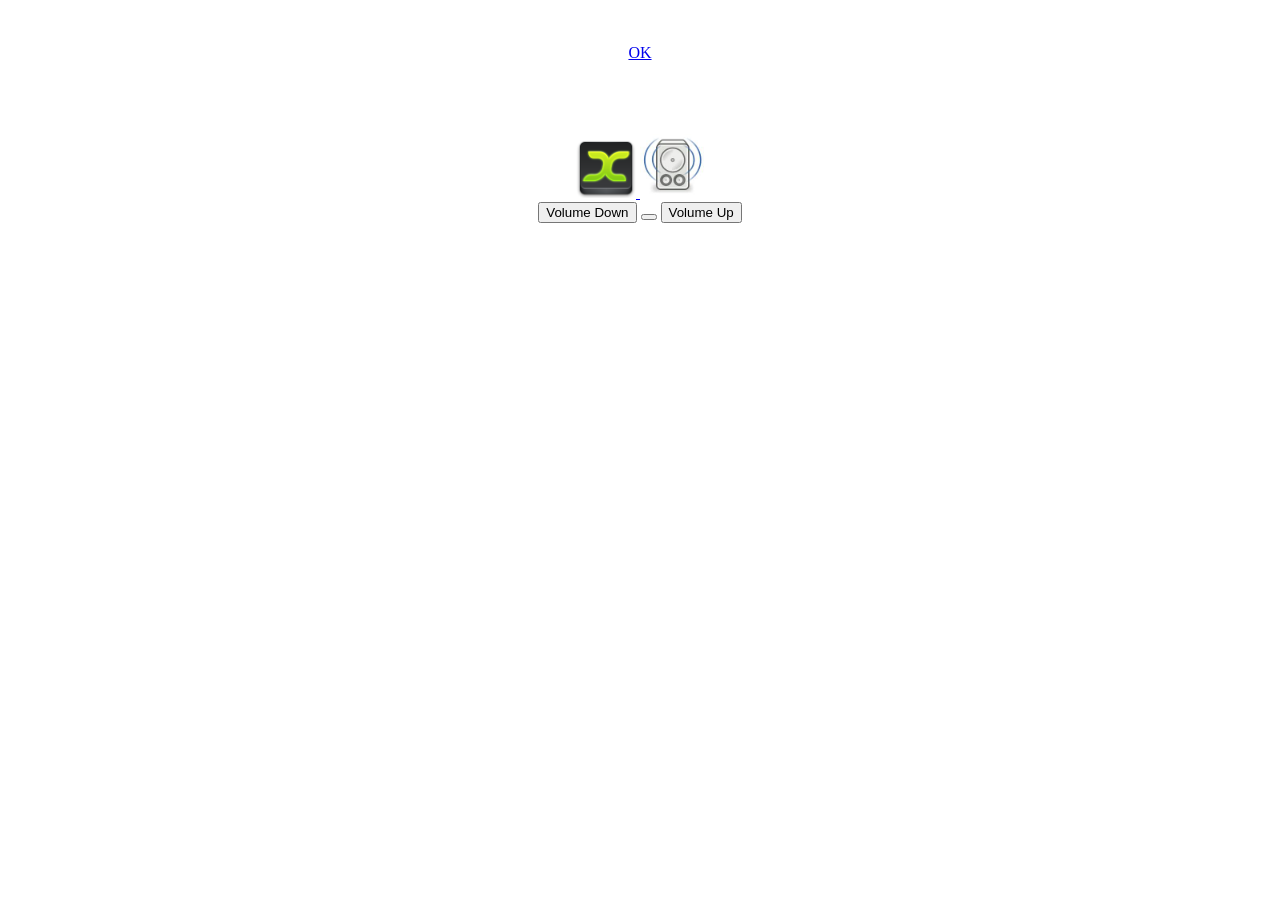
==== index.html @ 99513847 "Beta" ====
<!DOCTYPE html>
<html>
    
    <head>
        <title>Remote control</title>
        <!-- Bootstrap -->
        <link href="assets/css/bootstrap.css" rel="stylesheet" media="screen">
    </head>
    
    <body>
        <!-- Main Container, to center the remote -->
        <div align="center">
            <br />
            
            <!-- We need to set width limits in order to center spans -->
            <!-- Main remote container -->
            <div style="width: 375px;">
                
                <!-- Direction arrows and ok button -->
                <div class="pull-left well well-small">
                    <div>
                        <!--
                            You may notice I have some data-{variable} html attributes. These are used by my script later
                            The data-keycode is the keycode value for the button pressed, this makes it a bit easier to use
                            Don't know how to pick this up, check my remote.js file
                            
                            The id is the action to be performed. And the click is picked up with the "remoteKeys" and "volume" classes
                        -->
                        <a href="#" data-keycode="119" id="up" class="remoteKeys btn  btn-inverse">
                            <i class="icon icon-white icon-arrow-up"></i>
                        </a>
                    </div>
                    
                    <br />
            
                    <div>
                        <a href="#" data-keycode="97" id="left" class="remoteKeys btn  btn-inverse">
                            <i class="icon icon-white icon-arrow-left"></i>
                        </a>
                            &nbsp;&nbsp;&nbsp;            
                        <a href="#" data-keycode="13" id="ok" class="remoteKeys btn  btn-primary">OK</a>
                            &nbsp;&nbsp;&nbsp;
                        <a href="#" data-keycode="100" id="right" class="remoteKeys btn  btn-inverse">
                            <i class="icon icon-white icon-arrow-right"></i>
                        </a>        
                    </div>
                    
                    <br />
            
                    <div>
                        <a href="#" data-keycode="115" id="down" class="remoteKeys btn  btn-inverse">
                            <i class="icon icon-white icon-arrow-down"></i>
                        </a>                 
                    </div>        
                </div>
                
                <!-- Play, stop, next and prev as well as XBMC and Music icons -->
                <div class="pull-left span">
                    <div>
                        <div class="btn-group">
                            <a href="#" id="prev" class="remoteKeys btn ">
                                <i data-keycode="98" class="icon icon-backward"></i>
                            </a>
                            <a href="#" id="play" class="remoteKeys btn ">
                                <i data-keycode="32" class="icon icon-play"></i>
                            </a>
                            <a href="#" id="next" class="remoteKeys btn ">
                                <i data-keycode="110" class="icon icon-forward"></i>
                            </a>
                        </div>
                        
                        <br />
                        
                        <div>
                            <a data-keycode="27" href="#" id="back" class="remoteKeys btn ">
                                <i class="icon icon-repeat"></i>
                            </a>
                                &nbsp;&nbsp;&nbsp;
                            <a href="#" data-keycode="105" id="info" class="remoteKeys btn ">
                                <i class="icon icon-info-sign"></i>
                            </a>
                        </div>
                        
                        <br />
                        
                        <div>                     
                        <a href="#" data-keycode="120" id="xbmc" class="remoteKeys">
                            <img src='assets/img/xbmc2.png' width="60" />                    
                        </a>
                        <a href="#" data-keycode="114" id="music" class="remoteKeys">
                            <img src='assets/img/music.jpg' width="64" />                    
                        </a>
                        </div>
                        
                    </div>
                    
                </div> 
            </div><!-- Done with the main remote component -->
            
            <div class="clearfix"></div>
            
            <!-- Time for the volume controls -->
            <div class="row">
                <div class="btn-group">       
                    <button class="btn  remoteKeys" data-keycode="113" id="vol-down">Volume Down <i class="icon icon-volume-down"></i></button>                
                    <button class="btn  activity"><i class="activity-icon icon icon-heart"></i></button>           
                    <button class="btn  remoteKeys" data-keycode="101" id="vol-up">Volume Up <i class="icon icon-volume-up"></i></button>
                </div>
            </div>
    
        </div><!-- </main div> -->
        
        <!-- Lastly the javascript needed -->        
        <script src="assets/js/jquery.js"></script>
        <script src="assets/js/remote.js"></script>
        <script src="assets/js/bootstrap.js"></script>      
    </body>
</html>
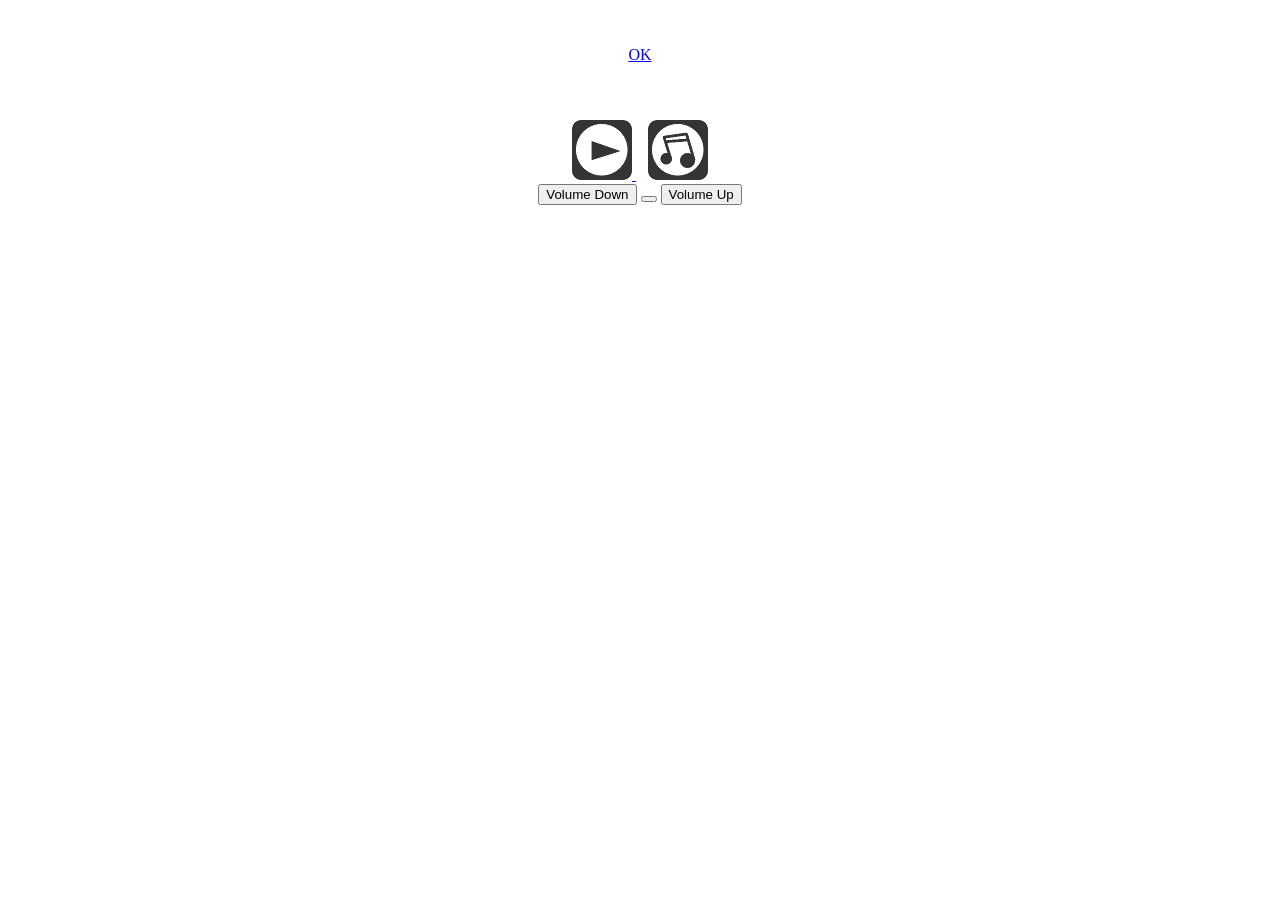
==== commit d08cb928: "Beta V0.1" ====
--- a/index.html
+++ b/index.html
@@ -14,7 +14,7 @@
             
             <!-- We need to set width limits in order to center spans -->
             <!-- Main remote container -->
-            <div style="width: 375px;">
+            <div style="width: 420px; padding-top: 20px;">
                 
                 <!-- Direction arrows and ok button -->
                 <div class="pull-left well well-small">
@@ -24,31 +24,27 @@
                             The data-keycode is the keycode value for the button pressed, this makes it a bit easier to use
                             Don't know how to pick this up, check my remote.js file
                             
-                            The id is the action to be performed. And the click is picked up with the "remoteKeys" and "volume" classes
+                            The id is the action to be performed. And the click is picked up with the "remoteKeys " and "volume" classes
                         -->
-                        <a href="#" data-keycode="119" id="up" class="remoteKeys btn  btn-inverse">
+                        <a href="#" data-keycode="119" id="up" title="UP (W)" class="remoteKeys  btn btn-large btn-inverse">
                             <i class="icon icon-white icon-arrow-up"></i>
                         </a>
-                    </div>
-                    
-                    <br />
+                    </div> 
             
                     <div>
-                        <a href="#" data-keycode="97" id="left" class="remoteKeys btn  btn-inverse">
+                        <a href="#" data-keycode="97" id="left"  title="LEFT (A)" class="remoteKeys  btn btn-large btn-inverse">
                             <i class="icon icon-white icon-arrow-left"></i>
                         </a>
-                            &nbsp;&nbsp;&nbsp;            
-                        <a href="#" data-keycode="13" id="ok" class="remoteKeys btn  btn-primary">OK</a>
-                            &nbsp;&nbsp;&nbsp;
-                        <a href="#" data-keycode="100" id="right" class="remoteKeys btn  btn-inverse">
+                           
+                        <a href="#" data-keycode="13" id="ok" title="OK (ENTER)" class="remoteKeys  btn btn-large btn-primary" style="margin: 5px;">OK</a>
+                            
+                        <a href="#" data-keycode="100" id="right" title="RIGHT (D)" class="remoteKeys  btn btn-large btn-inverse">
                             <i class="icon icon-white icon-arrow-right"></i>
                         </a>        
-                    </div>
-                    
-                    <br />
+                    </div> 
             
                     <div>
-                        <a href="#" data-keycode="115" id="down" class="remoteKeys btn  btn-inverse">
+                        <a href="#" data-keycode="115" id="down" title="DOWN (S)" class="remoteKeys  btn btn-large btn-inverse">
                             <i class="icon icon-white icon-arrow-down"></i>
                         </a>                 
                     </div>        
@@ -57,39 +53,42 @@
                 <!-- Play, stop, next and prev as well as XBMC and Music icons -->
                 <div class="pull-left span">
                     <div>
-                        <div class="btn-group">
-                            <a href="#" id="prev" class="remoteKeys btn ">
+                        <div class="btn-group" style="margin-bottom: 5px;">
+                            <a href="#" id="prev" title="Previous (B)" class="remoteKeys  btn btn-large">
                                 <i data-keycode="98" class="icon icon-backward"></i>
                             </a>
-                            <a href="#" id="play" class="remoteKeys btn ">
+                            <a href="#" id="play" title="Play (Space)" class="remoteKeys  btn btn-large">
                                 <i data-keycode="32" class="icon icon-play"></i>
                             </a>
-                            <a href="#" id="next" class="remoteKeys btn ">
+                            <a href="#" id="next" title="Next (N)" class="remoteKeys  btn btn-large">
                                 <i data-keycode="110" class="icon icon-forward"></i>
                             </a>
                         </div>
                         
                         <br />
                         
-                        <div>
-                            <a data-keycode="27" href="#" id="back" class="remoteKeys btn ">
+                        <div class="btn-group" style="margin-bottom: 5px;">
+                            <a data-keycode="27" href="#" title="Back (Backspace)" id="back" class="remoteKeys  btn btn-large">
                                 <i class="icon icon-repeat"></i>
                             </a>
-                                &nbsp;&nbsp;&nbsp;
-                            <a href="#" data-keycode="105" id="info" class="remoteKeys btn ">
+                            <a href="#" id="power" title="Close all open Media applications" class="remoteKeys  btn btn-inverse btn-large">
+                                <i class="icon icon-white icon-off"></i>                
+                            </a>
+                            <a href="#" data-keycode="105" id="info" title="Information (I)" class="remoteKeys  btn btn-large">
                                 <i class="icon icon-info-sign"></i>
                             </a>
                         </div>
                         
                         <br />
                         
-                        <div>                     
-                        <a href="#" data-keycode="120" id="xbmc" class="remoteKeys">
-                            <img src='assets/img/xbmc2.png' width="60" />                    
-                        </a>
-                        <a href="#" data-keycode="114" id="music" class="remoteKeys">
-                            <img src='assets/img/music.jpg' width="64" />                    
-                        </a>
+                        <div style="margin-top: 10px;">                     
+                            <a href="#" data-keycode="120" id="video" title="Launch Video Player (X)" class="remoteKeys ">
+                                <img src='assets/img/video.png' width="60" />                    
+                            </a>
+                            &nbsp;&nbsp;
+                            <a href="#" data-keycode="114" id="music" title="Launch Music Player (M)" class="remoteKeys ">
+                                <img src='assets/img/music.png' width="60" />                    
+                            </a>
                         </div>
                         
                     </div>
@@ -102,17 +101,17 @@
             <!-- Time for the volume controls -->
             <div class="row">
                 <div class="btn-group">       
-                    <button class="btn  remoteKeys" data-keycode="113" id="vol-down">Volume Down <i class="icon icon-volume-down"></i></button>                
-                    <button class="btn  activity"><i class="activity-icon icon icon-heart"></i></button>           
-                    <button class="btn  remoteKeys" data-keycode="101" id="vol-up">Volume Up <i class="icon icon-volume-up"></i></button>
+                    <button class="btn btn-large remoteKeys " title="Volume DOWN (A)" data-keycode="113" id="vol-down">Volume Down <i class="icon icon-volume-down"></i></button>                
+                    <button class="btn btn-large activity toolTip" title="Server Response"><i class="activity-icon icon icon-heart"></i></button>           
+                    <button class="btn btn-large remoteKeys " data-keycode="101" title="Volume UP (E)" id="vol-up">Volume Up <i class="icon icon-volume-up"></i></button>
                 </div>
             </div>
     
         </div><!-- </main div> -->
         
-        <!-- Lastly the javascript needed -->        
+        <!-- Lastly the javascript needed -->
         <script src="assets/js/jquery.js"></script>
-        <script src="assets/js/remote.js"></script>
-        <script src="assets/js/bootstrap.js"></script>      
+        <script src="assets/js/bootstrap.js"></script>        
+        <script src="assets/js/remote.js"></script>      
     </body>
 </html>
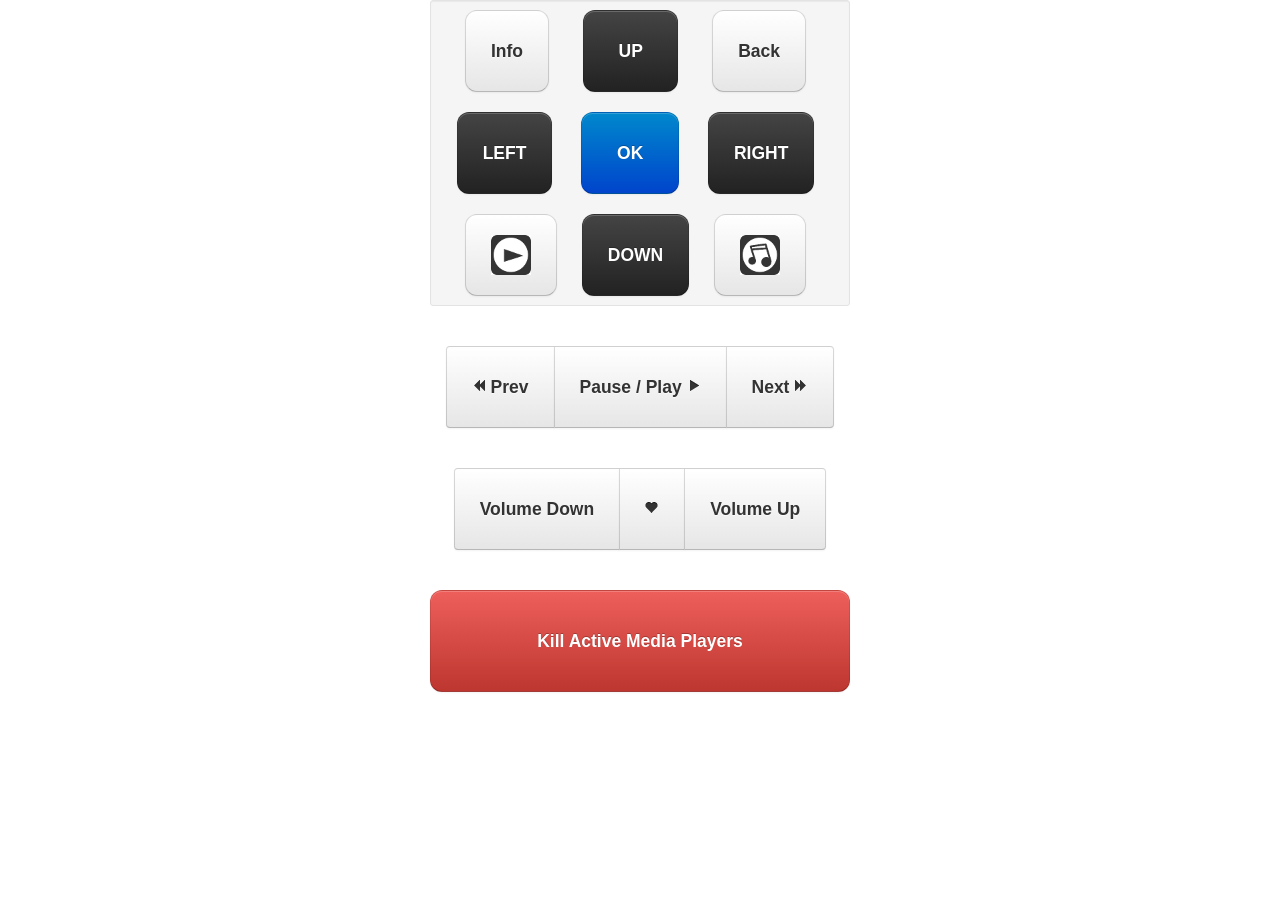
==== commit b14a0c91: "Adding new remote" ====
--- a/index.html
+++ b/index.html
@@ -4,108 +4,109 @@
     <head>
         <title>Remote control</title>
         <!-- Bootstrap -->
+        <meta name="viewport" content="width=device-width, initial-scale=1.0">
         <link href="assets/css/bootstrap.css" rel="stylesheet" media="screen">
+        <link href="assets/css/custom.css" rel="stylesheet">
     </head>
     
     <body>
         <!-- Main Container, to center the remote -->
         <div align="center">
-            <br />
             
             <!-- We need to set width limits in order to center spans -->
             <!-- Main remote container -->
-            <div style="width: 420px; padding-top: 20px;">
+            <div style="width: 420px; ">
                 
                 <!-- Direction arrows and ok button -->
-                <div class="pull-left well well-small">
+                <div class="well well-small" style="padding-left: 0px;">
                     <div>
-                        <!--
-                            You may notice I have some data-{variable} html attributes. These are used by my script later
-                            The data-keycode is the keycode value for the button pressed, this makes it a bit easier to use
-                            Don't know how to pick this up, check my remote.js file
-                            
-                            The id is the action to be performed. And the click is picked up with the "remoteKeys " and "volume" classes
-                        -->
-                        <a href="#" data-keycode="119" id="up" title="UP (W)" class="remoteKeys  btn btn-large btn-inverse">
-                            <i class="icon icon-white icon-arrow-up"></i>
+                        
+                        <a href="#" data-keycode="105" id="info" title="Information (I)" class="remoteKeys  btn btn-xxlarge">
+                            <h4>Info</h4>
                         </a>
+                        
+                        <a href="#" data-keycode="119" id="up" title="UP (W)" class="remoteKeys  btn btn-xxlarge btn-inverse" style="margin: 0px 30px;">
+                            <h4>&nbsp;&nbsp;UP&nbsp;&nbsp;</h4>
+                        </a>
+                        
+                        <a data-keycode="27" href="#" title="Back (Backspace)" id="back" class="remoteKeys  btn btn-xxlarge">
+                            <h4>Back</h4>
+                        </a>
+                        
                     </div> 
-            
+                    <br />
                     <div>
-                        <a href="#" data-keycode="97" id="left"  title="LEFT (A)" class="remoteKeys  btn btn-large btn-inverse">
-                            <i class="icon icon-white icon-arrow-left"></i>
+                        <a href="#" data-keycode="97" id="left"  title="LEFT (A)" class="remoteKeys  btn btn-xxlarge btn-inverse">
+                            <h4>LEFT</h4>
                         </a>
                            
-                        <a href="#" data-keycode="13" id="ok" title="OK (ENTER)" class="remoteKeys  btn btn-large btn-primary" style="margin: 5px;">OK</a>
+                        <a href="#" data-keycode="13" id="ok" title="OK (ENTER)" class="remoteKeys  btn btn-xxlarge btn-primary" style="margin: 0px 25px;">
+                            <h4>&nbsp;&nbsp;OK&nbsp;&nbsp;</h4>
+                        </a>
                             
-                        <a href="#" data-keycode="100" id="right" title="RIGHT (D)" class="remoteKeys  btn btn-large btn-inverse">
-                            <i class="icon icon-white icon-arrow-right"></i>
+                        <a href="#" data-keycode="100" id="right" title="RIGHT (D)" class="remoteKeys  btn btn-xxlarge btn-inverse">
+                            <h4>RIGHT</h4>
                         </a>        
                     </div> 
-            
+                    <br />
                     <div>
-                        <a href="#" data-keycode="115" id="down" title="DOWN (S)" class="remoteKeys  btn btn-large btn-inverse">
-                            <i class="icon icon-white icon-arrow-down"></i>
-                        </a>                 
+                        <a href="#" data-keycode="120" id="video" title="Launch Video Player (X)" class="remoteKeys btn btn-xxlarge">
+                                <img src='assets/img/video.png' width="40" />                    
+                            </a>
+                        <a href="#" data-keycode="115" id="down" title="DOWN (S)" class="remoteKeys  btn btn-xxlarge btn-inverse" style="margin: 0px 21px;">
+                            <h4>DOWN</h4>
+                        </a>
+                        <a href="#" data-keycode="114" id="music" title="Launch Music Player (M)" class="remoteKeys btn btn-xxlarge">
+                                <img src='assets/img/music.png' width="40" />                    
+                        </a>
                     </div>        
                 </div>
                 
+                
                 <!-- Play, stop, next and prev as well as XBMC and Music icons -->
-                <div class="pull-left span">
+                <div>
                     <div>
-                        <div class="btn-group" style="margin-bottom: 5px;">
-                            <a href="#" id="prev" title="Previous (B)" class="remoteKeys  btn btn-large">
-                                <i data-keycode="98" class="icon icon-backward"></i>
+                        <br />
+                        <div class="btn-group">
+                            
+                            <a href="#" id="prev" title="Previous (B)" data-keycode="98" class="remoteKeys  btn btn-xxlarge">
+                               <h4><i class="icon icon-backward"></i> Prev</h4>
                             </a>
-                            <a href="#" id="play" title="Play (Space)" class="remoteKeys  btn btn-large">
-                                <i data-keycode="32" class="icon icon-play"></i>
+                            
+                            <a href="#" id="play" data-keycode="32" title="Play (Space)" class="remoteKeys  btn btn-xxlarge">
+                                <h4>Pause / Play <i class="icon icon-play"></i></h4>
                             </a>
-                            <a href="#" id="next" title="Next (N)" class="remoteKeys  btn btn-large">
-                                <i data-keycode="110" class="icon icon-forward"></i>
-                            </a>
+                            
+                            <a href="#" id="next" title="Next (N)" data-keycode="110" class="remoteKeys  btn btn-xxlarge">
+                                <h4>Next <i class="icon icon-forward"></i></h4>
+                            </a>                            
                         </div>
                         
                         <br />
-                        
-                        <div class="btn-group" style="margin-bottom: 5px;">
-                            <a data-keycode="27" href="#" title="Back (Backspace)" id="back" class="remoteKeys  btn btn-large">
-                                <i class="icon icon-repeat"></i>
-                            </a>
-                            <a href="#" id="power" title="Close all open Media applications" class="remoteKeys  btn btn-inverse btn-large">
-                                <i class="icon icon-white icon-off"></i>                
-                            </a>
-                            <a href="#" data-keycode="105" id="info" title="Information (I)" class="remoteKeys  btn btn-large">
-                                <i class="icon icon-info-sign"></i>
-                            </a>
+                        <br />
+                        <br />
+              
+                        <div class="btn-group">       
+                            <button class="btn btn-xxlarge remoteKeys " title="Volume DOWN (A)" data-keycode="113" id="vol-down"><h4>Volume Down</h4></button>                
+                            <button class="btn btn-xxlarge activity toolTip" title="Server Response"><h4><i class="activity-icon icon icon-heart"></i></h4></button>           
+                            <button class="btn btn-xxlarge remoteKeys " data-keycode="101" title="Volume UP (E)" id="vol-up"><h4>Volume Up</h4></button>
                         </div>
                         
                         <br />
+                        <br />
+                        <br />
                         
-                        <div style="margin-top: 10px;">                     
-                            <a href="#" data-keycode="120" id="video" title="Launch Video Player (X)" class="remoteKeys ">
-                                <img src='assets/img/video.png' width="60" />                    
-                            </a>
-                            &nbsp;&nbsp;
-                            <a href="#" data-keycode="114" id="music" title="Launch Music Player (M)" class="remoteKeys ">
-                                <img src='assets/img/music.png' width="60" />                    
+                        <div>
+                            <a href="#" id="power" title="Close all open Media applications" class="remoteKeys btn btn-block btn-danger btn-xxlarge" style="padding: 30px 25px;">
+                                <h4>Kill Active Media Players</h4>         
                             </a>
                         </div>
-                        
                     </div>
                     
                 </div> 
             </div><!-- Done with the main remote component -->
+
             
-            <div class="clearfix"></div>
-            
-            <!-- Time for the volume controls -->
-            <div class="row">
-                <div class="btn-group">       
-                    <button class="btn btn-large remoteKeys " title="Volume DOWN (A)" data-keycode="113" id="vol-down">Volume Down <i class="icon icon-volume-down"></i></button>                
-                    <button class="btn btn-large activity toolTip" title="Server Response"><i class="activity-icon icon icon-heart"></i></button>           
-                    <button class="btn btn-large remoteKeys " data-keycode="101" title="Volume UP (E)" id="vol-up">Volume Up <i class="icon icon-volume-up"></i></button>
-                </div>
-            </div>
     
         </div><!-- </main div> -->
         
--- a/assets/css/custom.css
+++ b/assets/css/custom.css
@@ -0,0 +1,7 @@
+.btn-xxlarge {
+  padding: 20px 25px;
+  font-size: 25px;
+  -webkit-border-radius: 12px;
+     -moz-border-radius: 12px;
+          border-radius: 12px;
+}
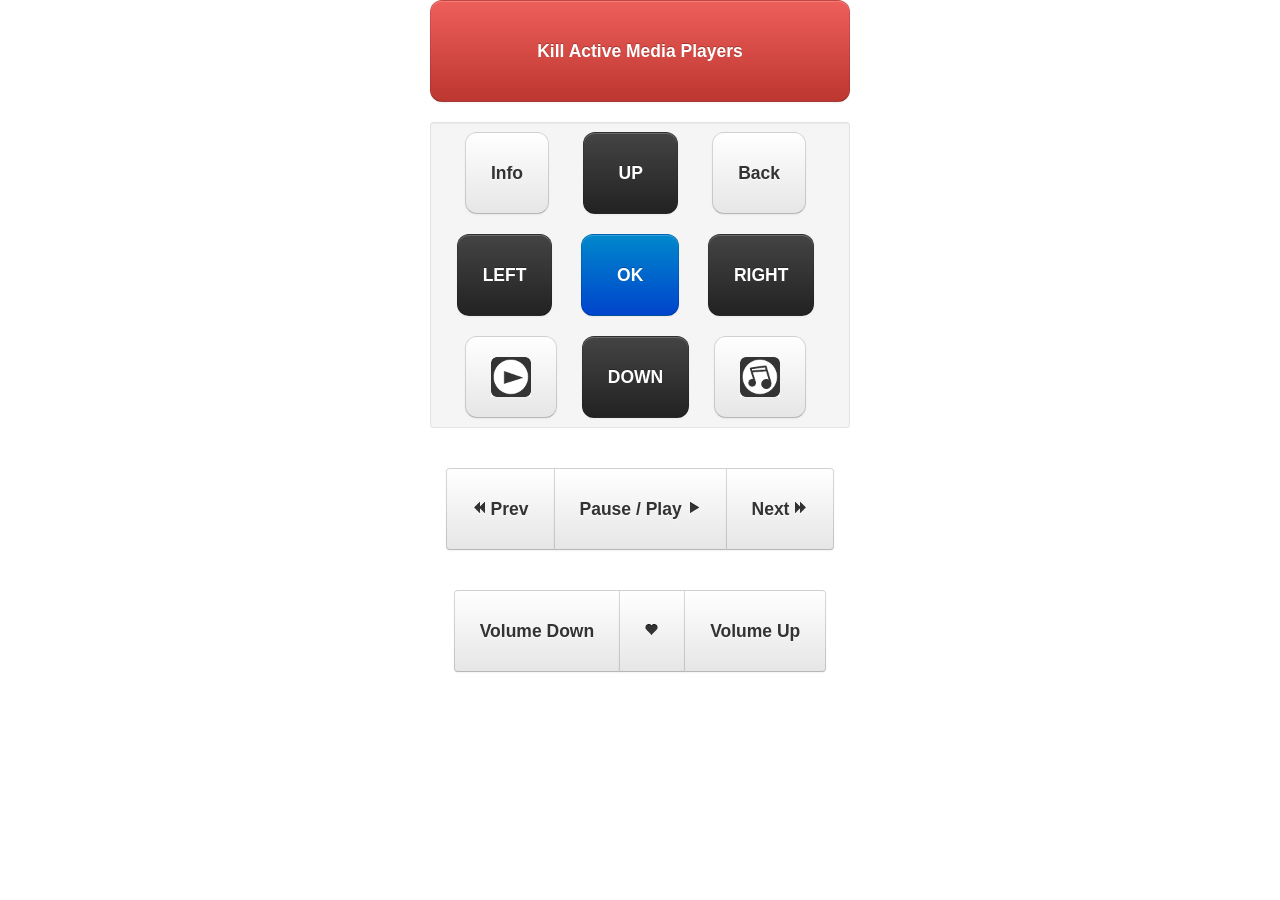
==== commit 1acd6ca5: "Moving the terminate button" ====
--- a/index.html
+++ b/index.html
@@ -16,6 +16,15 @@
             <!-- We need to set width limits in order to center spans -->
             <!-- Main remote container -->
             <div style="width: 420px; ">
+                
+                <div>
+                    <a href="#" id="power" title="Close all open Media applications" class="remoteKeys btn btn-block btn-danger btn-xxlarge" style="padding: 30px 25px;">
+                        <h4>Kill Active Media Players</h4>         
+                    </a>
+                </div>
+                
+                <br />
+                
                 
                 <!-- Direction arrows and ok button -->
                 <div class="well well-small" style="padding-left: 0px;">
@@ -92,15 +101,6 @@
                             <button class="btn btn-xxlarge remoteKeys " data-keycode="101" title="Volume UP (E)" id="vol-up"><h4>Volume Up</h4></button>
                         </div>
                         
-                        <br />
-                        <br />
-                        <br />
-                        
-                        <div>
-                            <a href="#" id="power" title="Close all open Media applications" class="remoteKeys btn btn-block btn-danger btn-xxlarge" style="padding: 30px 25px;">
-                                <h4>Kill Active Media Players</h4>         
-                            </a>
-                        </div>
                     </div>
                     
                 </div> 
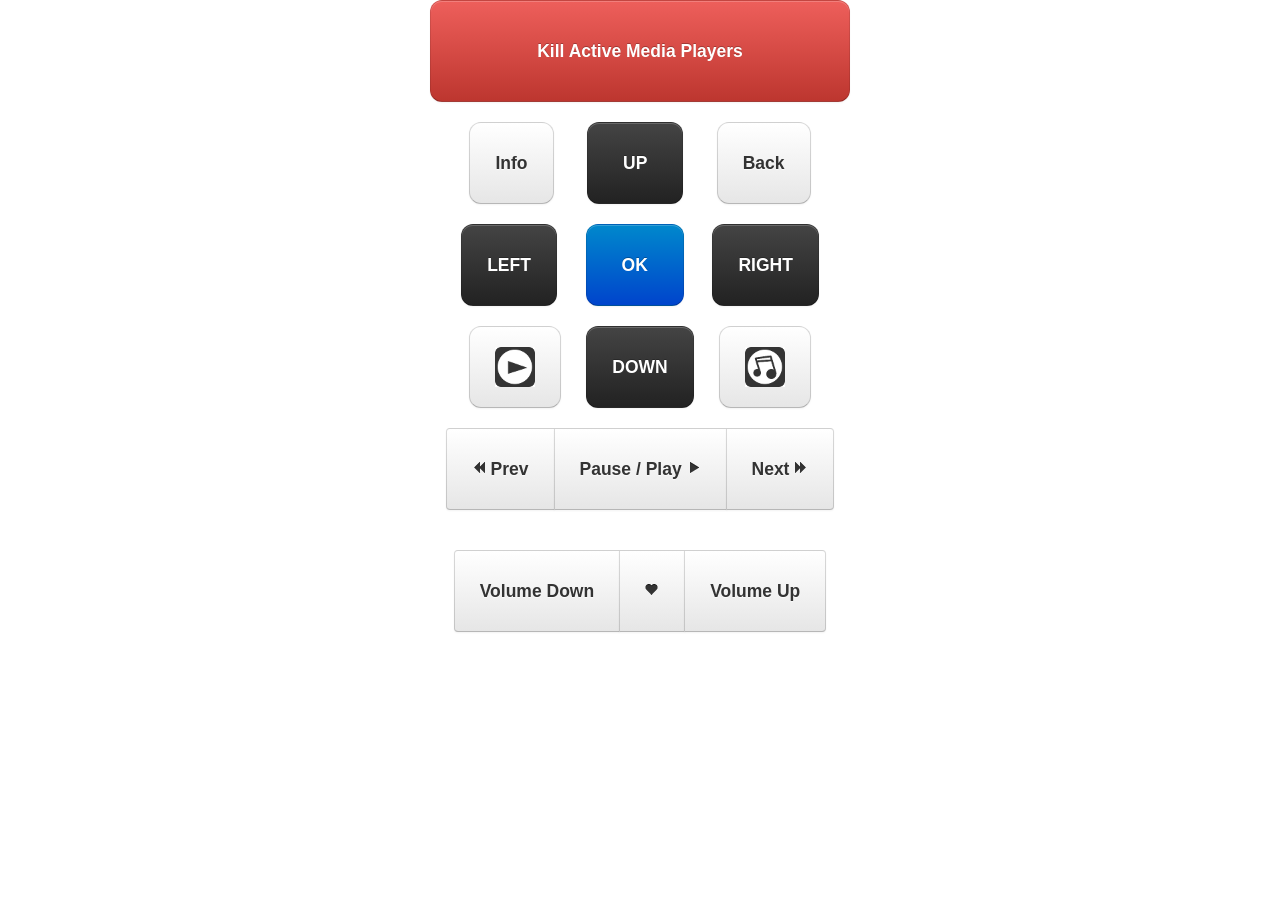
==== commit ca109669: "Updated interface" ====
--- a/index.html
+++ b/index.html
@@ -1,6 +1,6 @@
 <!DOCTYPE html>
 <html>
-    
+
     <head>
         <title>Remote control</title>
         <!-- Bootstrap -->
@@ -8,111 +8,111 @@
         <link href="assets/css/bootstrap.css" rel="stylesheet" media="screen">
         <link href="assets/css/custom.css" rel="stylesheet">
     </head>
-    
+
     <body>
         <!-- Main Container, to center the remote -->
         <div align="center">
-            
+
             <!-- We need to set width limits in order to center spans -->
             <!-- Main remote container -->
             <div style="width: 420px; ">
-                
+
                 <div>
                     <a href="#" id="power" title="Close all open Media applications" class="remoteKeys btn btn-block btn-danger btn-xxlarge" style="padding: 30px 25px;">
-                        <h4>Kill Active Media Players</h4>         
+                        <h4>Kill Active Media Players</h4>
                     </a>
                 </div>
-                
+
                 <br />
-                
-                
+
+
                 <!-- Direction arrows and ok button -->
-                <div class="well well-small" style="padding-left: 0px;">
+                <div class="" style="padding-left: 0px;">
                     <div>
-                        
+
                         <a href="#" data-keycode="105" id="info" title="Information (I)" class="remoteKeys  btn btn-xxlarge">
                             <h4>Info</h4>
                         </a>
-                        
+
                         <a href="#" data-keycode="119" id="up" title="UP (W)" class="remoteKeys  btn btn-xxlarge btn-inverse" style="margin: 0px 30px;">
                             <h4>&nbsp;&nbsp;UP&nbsp;&nbsp;</h4>
                         </a>
-                        
+
                         <a data-keycode="27" href="#" title="Back (Backspace)" id="back" class="remoteKeys  btn btn-xxlarge">
                             <h4>Back</h4>
                         </a>
-                        
-                    </div> 
+
+                    </div>
                     <br />
                     <div>
                         <a href="#" data-keycode="97" id="left"  title="LEFT (A)" class="remoteKeys  btn btn-xxlarge btn-inverse">
                             <h4>LEFT</h4>
                         </a>
-                           
+
                         <a href="#" data-keycode="13" id="ok" title="OK (ENTER)" class="remoteKeys  btn btn-xxlarge btn-primary" style="margin: 0px 25px;">
                             <h4>&nbsp;&nbsp;OK&nbsp;&nbsp;</h4>
                         </a>
-                            
+
                         <a href="#" data-keycode="100" id="right" title="RIGHT (D)" class="remoteKeys  btn btn-xxlarge btn-inverse">
                             <h4>RIGHT</h4>
-                        </a>        
-                    </div> 
+                        </a>
+                    </div>
                     <br />
                     <div>
                         <a href="#" data-keycode="120" id="video" title="Launch Video Player (X)" class="remoteKeys btn btn-xxlarge">
-                                <img src='assets/img/video.png' width="40" />                    
+                                <img src='assets/img/video.png' width="40" />
                             </a>
                         <a href="#" data-keycode="115" id="down" title="DOWN (S)" class="remoteKeys  btn btn-xxlarge btn-inverse" style="margin: 0px 21px;">
                             <h4>DOWN</h4>
                         </a>
                         <a href="#" data-keycode="114" id="music" title="Launch Music Player (M)" class="remoteKeys btn btn-xxlarge">
-                                <img src='assets/img/music.png' width="40" />                    
+                                <img src='assets/img/music.png' width="40" />
                         </a>
-                    </div>        
+                    </div>
                 </div>
-                
-                
+
+
                 <!-- Play, stop, next and prev as well as XBMC and Music icons -->
                 <div>
                     <div>
                         <br />
                         <div class="btn-group">
-                            
+
                             <a href="#" id="prev" title="Previous (B)" data-keycode="98" class="remoteKeys  btn btn-xxlarge">
                                <h4><i class="icon icon-backward"></i> Prev</h4>
                             </a>
-                            
+
                             <a href="#" id="play" data-keycode="32" title="Play (Space)" class="remoteKeys  btn btn-xxlarge">
                                 <h4>Pause / Play <i class="icon icon-play"></i></h4>
                             </a>
-                            
+
                             <a href="#" id="next" title="Next (N)" data-keycode="110" class="remoteKeys  btn btn-xxlarge">
                                 <h4>Next <i class="icon icon-forward"></i></h4>
-                            </a>                            
+                            </a>
                         </div>
-                        
+
                         <br />
                         <br />
                         <br />
-              
-                        <div class="btn-group">       
-                            <button class="btn btn-xxlarge remoteKeys " title="Volume DOWN (A)" data-keycode="113" id="vol-down"><h4>Volume Down</h4></button>                
-                            <button class="btn btn-xxlarge activity toolTip" title="Server Response"><h4><i class="activity-icon icon icon-heart"></i></h4></button>           
+
+                        <div class="btn-group">
+                            <button class="btn btn-xxlarge remoteKeys " title="Volume DOWN (A)" data-keycode="113" id="vol-down"><h4>Volume Down</h4></button>
+                            <button class="btn btn-xxlarge activity toolTip" title="Server Response"><h4><i class="activity-icon icon icon-heart"></i></h4></button>
                             <button class="btn btn-xxlarge remoteKeys " data-keycode="101" title="Volume UP (E)" id="vol-up"><h4>Volume Up</h4></button>
                         </div>
-                        
+
                     </div>
-                    
-                </div> 
+
+                </div>
             </div><!-- Done with the main remote component -->
 
-            
-    
+
+
         </div><!-- </main div> -->
-        
+
         <!-- Lastly the javascript needed -->
         <script src="assets/js/jquery.js"></script>
-        <script src="assets/js/bootstrap.js"></script>        
-        <script src="assets/js/remote.js"></script>      
+        <script src="assets/js/bootstrap.js"></script>
+        <script src="assets/js/remote.js"></script>
     </body>
 </html>
